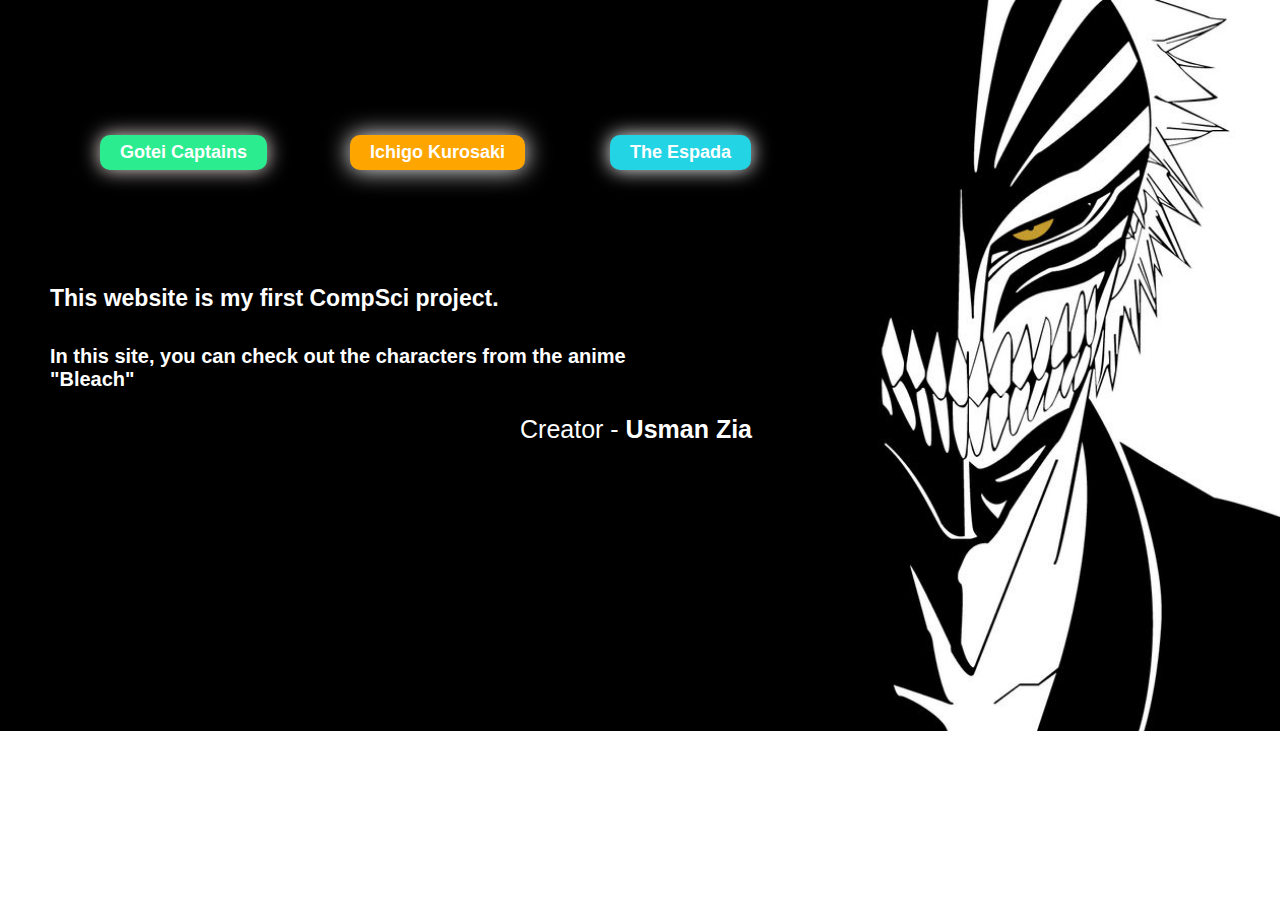
==== index.html @ adc52712 "Update index.html" ====
<!DOCTYPE html>
<html>
	<head>
  <meta charset="UTF-8">
  <meta http-equiv="X-UA-Compatible" content="IE=edge">
  <meta name="viewport" content="width=device-width, height=device-height, initial-scale=1.0">
  <link rel="stylesheet" href="styling.css">
  <title>Bleach</title>
	</head>
	
	<body>
 <img class="title-logo" src="images/ichigo-background.jpg" alt="">
  <img class="title-name" src="images/bleach_title.jpgp" alt="">
  <a href="Gotei.html"><button class="captain">Gotei Captains</button></a>
  <a href="Ichigo.html"><button class="ichigo">Ichigo Kurosaki</button></a>
  <a href="Espada.html"><button class="espada">The Espada</button></a>
  <p class="firstLine" >This website is my first CompSci project.</p>
  <p class="secondLine">In this site, you can check out the characters from the anime "Bleach"</p>
  <p class="thirdLine" >Creator - <strong>Usman Zia</strong></p>
	</body>
</html>
---- styling.css ----
.title-logo{
  width: 1300px;
  position: relative;
}
.title-name{
  width: 200px;
  margin-top: -720px;
  margin-left: 280px;
  width: 300px;
  position: absolute;
}
.captain, .ichigo, .espada{
  margin-top: -600px;
  position: absolute;
  border: none;
  border-radius: 10px;
  padding-left: 20px;
  padding-right: 20px;
  padding-top: 7px;
  padding-bottom: 7px;
  color: white;
  font-weight: bold;
  font-size: 18px;
  cursor: pointer;
}
.captain{
  margin-left: 100px;
  background-color: rgb(43, 236, 143);
  box-shadow: 0px 0px 20px rgb(244, 231, 231);
}
.captain:hover{
  color: rgb(43, 236, 143);
  background-color: rgb(255, 255, 255);
}
.ichigo{
  margin-left: 350px;
  background-color: orange;
  box-shadow: 0px 0px 25px rgb(255,255,255);
}
.ichigo:hover{
  background-color: rgb(255, 255, 255);
  color: orange;
}
.espada{
  margin-left: 610px;
  background-color: rgb(35, 212, 228);
  box-shadow: 0px 0px 20px rgba(255,255,255);
}
.espada:hover{
  background-color: rgb(255, 255, 255);
  color:rgb(35, 212, 228);
}
.firstLine{
  position: absolute;
  color: white;
  margin-top: -450px;
  margin-left: 50px;
  font-family: helvetica;
  font-size: 23px;
  font-weight: bold;
}
.secondLine{
  position: absolute;
  color: white;
  font-family: helvetica;
  font-size: 20px;
  font-weight: bold;
  margin-top: -390px;
  margin-left: 50px;
  width: 650px;

}
.thirdLine{
  position: absolute;
  color: white;
  font-family: helvetica;
  font-size: 25px;
  margin-left: 520px;
  margin-top: -320px;
}
.title-gotei{
  font-size: 40px;
  font-weight: bold;
  text-align: center;

}
.bya{
  width: 165px;
  height: 165px;
  object-fit: cover;
  object-position: right; 
  border-radius: 60px;
  margin-left: 70px;  
  cursor: pointer;
}
.bya:hover, .hitsu:hover, .shun:hover, .keni:hover{
  box-shadow: 0px 0px 10px rgba(0,0,0,0.6);
}
.yama:hover, .aizen:hover{
  box-shadow: 0px 0px 10px rgba(0,0,0,0.8);
}
.hitsu{
  width: 165px;
  height: 165px;
  object-fit: cover;
  object-position: left; 
  border-radius: 60px;
  margin-left: 288px;  
  cursor: pointer;
}
.yama{
  width: 200px;
  height: 200px;
  object-fit: cover;
  object-position: center; 
  border-radius: 60px;
  margin-left: 298px;  
  cursor: pointer;
}
.shun{
  width: 170px;
  height: 170px;
  object-fit: cover;
  object-position: center; 
  border-radius: 60px;
  margin-left: 290px; 
  margin-top: 30px; 
  cursor: pointer;
}
.keni{
  width: 170px;
  height: 170px;
  object-fit: cover;
  object-position: center; 
  border-radius: 60px;
  margin-left: 330px; 
  margin-top: 30px; 
  cursor: pointer;
}
.title-espada{
  font-size: 40px;
  font-weight: bold;
  text-align: center;

}
.uluq{
  width: 175px;
  height: 175px;
  object-fit: cover;
  object-position: right; 
  border-radius: 60px;
  margin-left: 70px;  
  cursor: pointer;
}
.aizen:hover, .bara:hover, .grim:hover, .stark:hover, .uluq:hover{
  box-shadow: 0px 0px 10px rgba(0,0,0,0.6);
}
.bara{
  width: 190px;
  height: 190px;
  object-fit: cover;
  object-position: left; 
  border-radius: 60px;
  margin-left: 335px;  
  cursor: pointer;
}
.aizen{
  width: 220px;
  height: 220px;
  object-fit: cover;
  object-position: center; 
  border-radius: 60px;
  margin-left: 298px;  
  cursor: pointer;
}
.stark{
  width: 190px;
  height: 190px;
  object-fit: cover;
  object-position: center; 
  border-radius: 60px;
  margin-left: 290px; 
  margin-top: 17px; 
  cursor: pointer;
}
.grim{
  width: 175px;
  height: 175px;
  object-fit: cover;
  object-position: left; 
  border-radius: 60px;
  margin-left: 290px; 
  cursor: pointer;
}
.ichi{
  width: 400px;
  display: block;
  margin-top: 15px;
  margin-left: 440px;
  box-shadow: 0px 0px 15px rgb(0,0,0);
}
body{
  margin: 0;
}
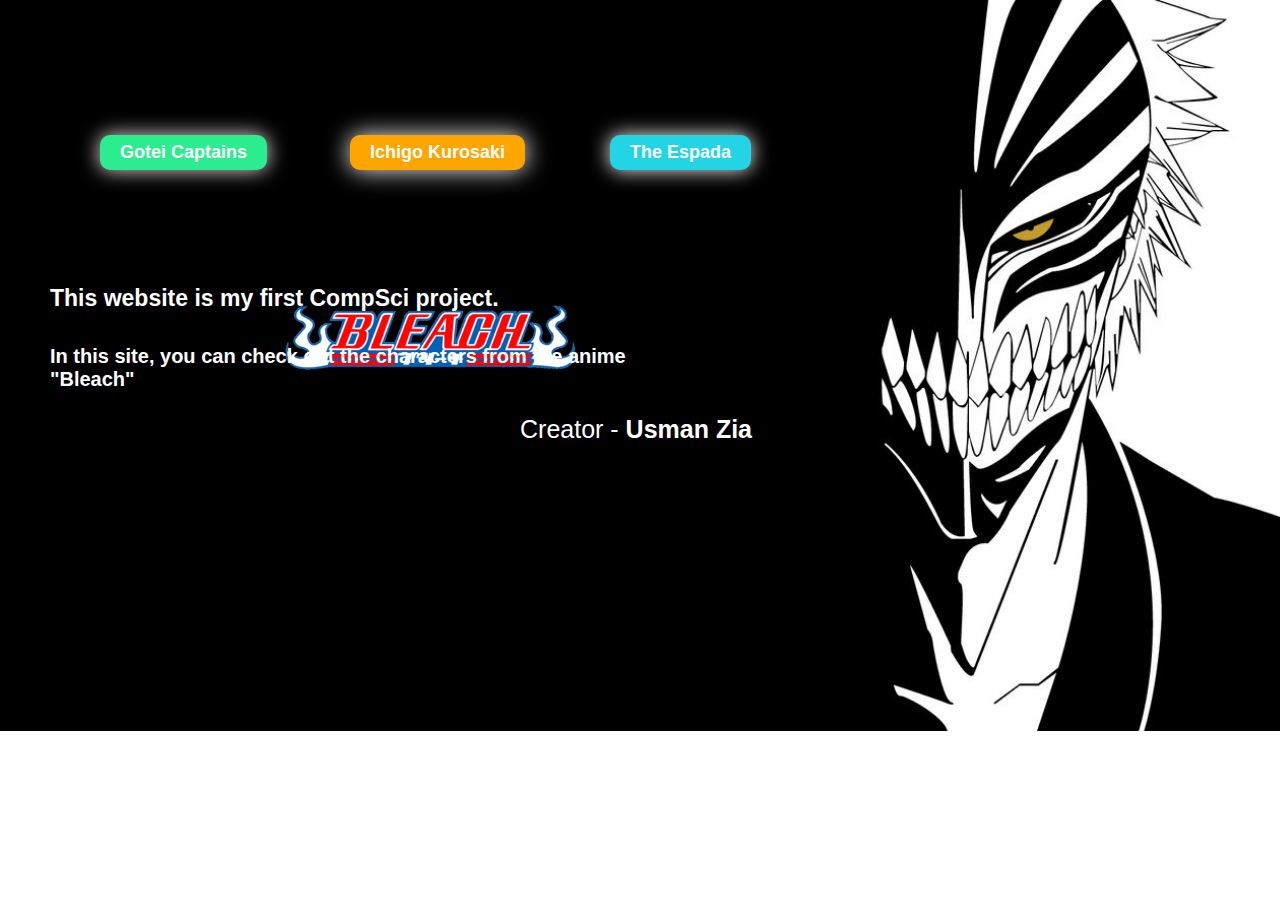
==== commit b7e24750: "Update index.html" ====
--- a/index.html
+++ b/index.html
@@ -10,7 +10,7 @@
 	
 	<body>
  <img class="title-logo" src="images/ichigo-background.jpg" alt="">
-  <img class="title-name" src="images/bleach_title.jpgp" alt="">
+  <img class="title-name" src="images/bleach_title.jpg" alt="">
   <a href="Gotei.html"><button class="captain">Gotei Captains</button></a>
   <a href="Ichigo.html"><button class="ichigo">Ichigo Kurosaki</button></a>
   <a href="Espada.html"><button class="espada">The Espada</button></a>
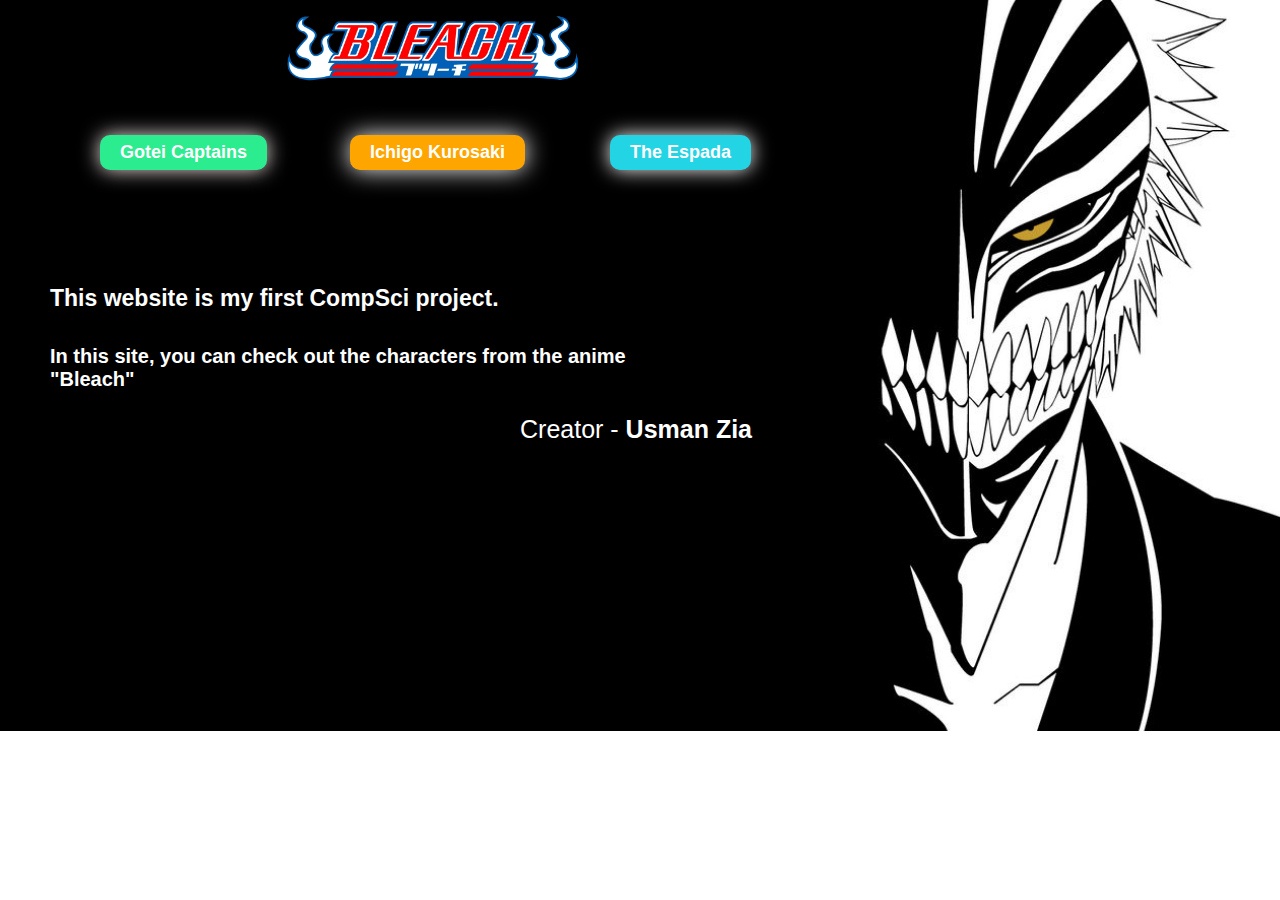
==== commit 14a5e4b5: "Update index.html" ====
--- a/index.html
+++ b/index.html
@@ -10,9 +10,9 @@
 	
 	<body>
  <img class="title-logo" src="images/ichigo-background.jpg" alt="">
-  <img class="title-name" src="images/bleach_title.jpg" alt="">
+  <img class="title-name" src="images/Bleach_Logo.webp" alt="">
   <a href="Gotei.html"><button class="captain">Gotei Captains</button></a>
-  <a href="Ichigo.html"><button class="ichigo">Ichigo Kurosaki</button></a>
+  <a href="ichigo.html"><button class="ichigo">Ichigo Kurosaki</button></a>
   <a href="Espada.html"><button class="espada">The Espada</button></a>
   <p class="firstLine" >This website is my first CompSci project.</p>
   <p class="secondLine">In this site, you can check out the characters from the anime "Bleach"</p>
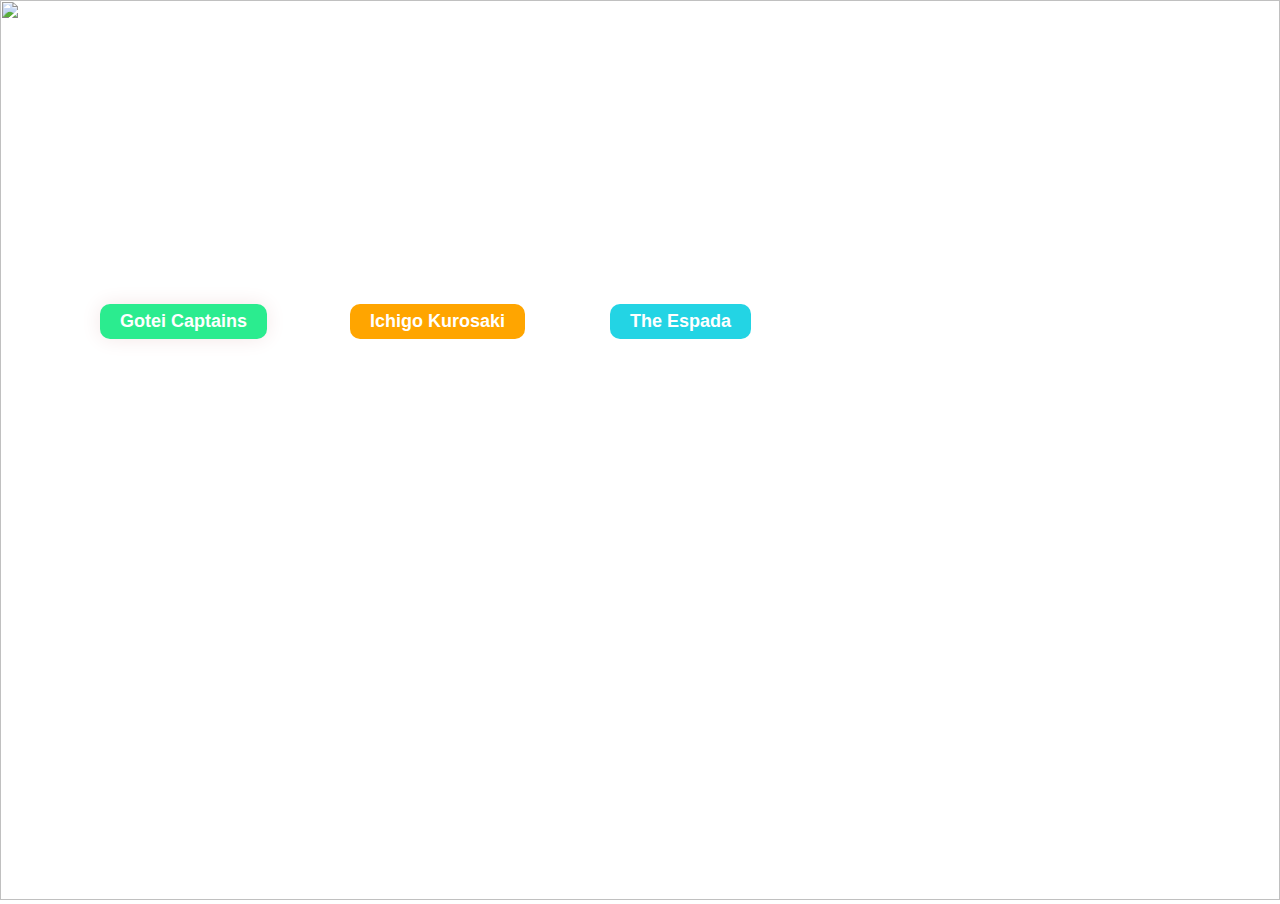
==== commit a13659f2: "Update index.html" ====
--- a/index.html
+++ b/index.html
@@ -9,13 +9,20 @@
 	</head>
 	
 	<body>
- <img class="title-logo" src="images/ichigo-background.jpg" alt="">
-  <img class="title-name" src="images/Bleach_Logo.webp" alt="">
+ 		<div class="indexDiv">
+  <img class="title-logo" src="Images/ichigo-background.jpg" alt="">
+  <div id="title"> <img class="title-name" src="Images/Bleach_Logo.webp" alt=""> </div>
+<div id="buttons">
   <a href="Gotei.html"><button class="captain">Gotei Captains</button></a>
-  <a href="ichigo.html"><button class="ichigo">Ichigo Kurosaki</button></a>
+  <a href="Ichigo.html"><button class="ichigo">Ichigo Kurosaki</button></a>
   <a href="Espada.html"><button class="espada">The Espada</button></a>
+</div>
+
+<div class="text">
   <p class="firstLine" >This website is my first CompSci project.</p>
   <p class="secondLine">In this site, you can check out the characters from the anime "Bleach"</p>
   <p class="thirdLine" >Creator - <strong>Usman Zia</strong></p>
+</div>
+		</div>
 	</body>
 </html>
--- a/styling.css
+++ b/styling.css
@@ -1,5 +1,6 @@
 .title-logo{
-  width: 1300px;
+  width: 100vw;
+  height: 100vh;
   position: relative;
 }
 .title-name{
@@ -201,4 +202,4 @@
 }
 body{
   margin: 0;
-}+}
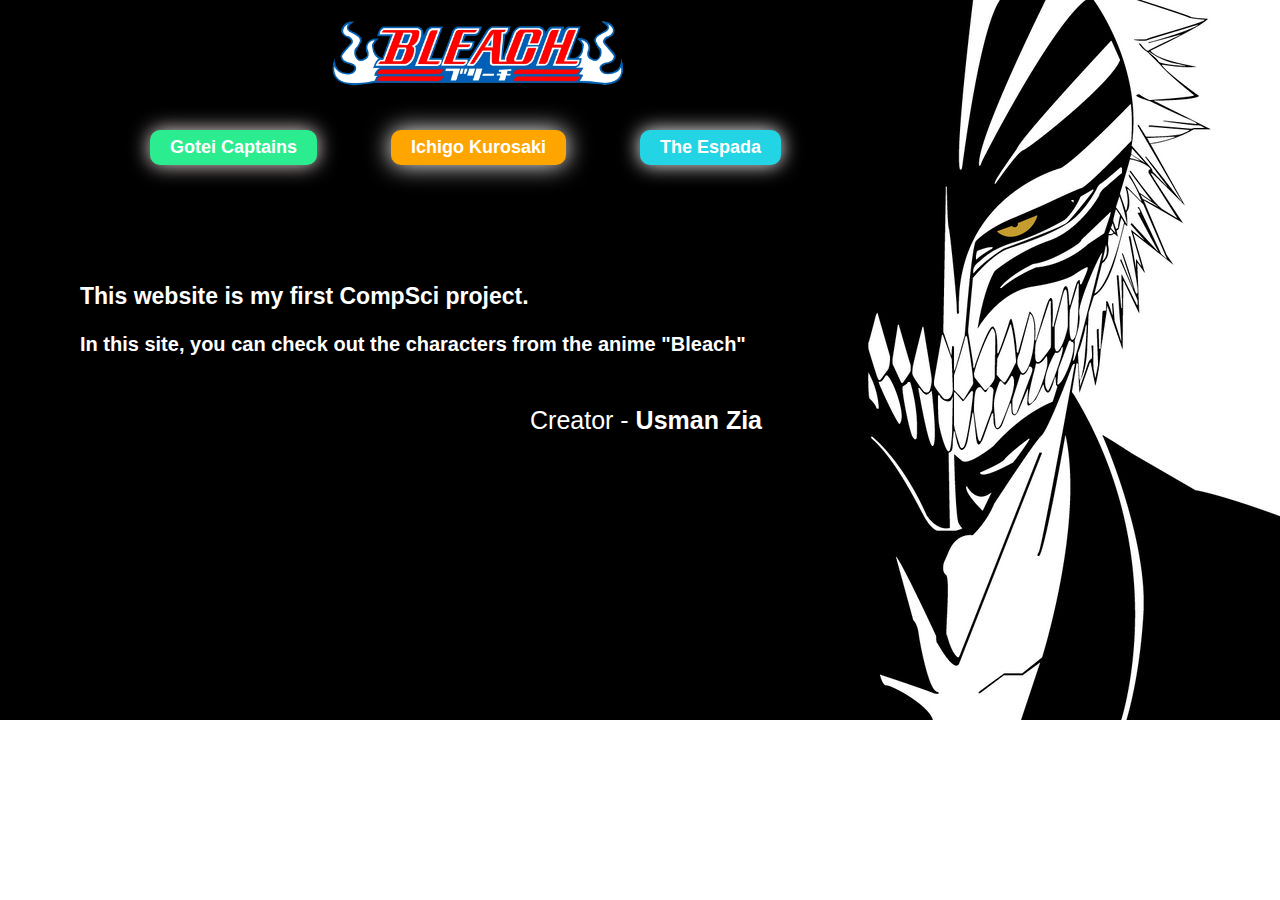
==== commit 7b620844: "Update index.html" ====
--- a/index.html
+++ b/index.html
@@ -10,8 +10,8 @@
 	
 	<body>
  		<div class="indexDiv">
-  <img class="title-logo" src="Images/ichigo-background.jpg" alt="">
-  <div id="title"> <img class="title-name" src="Images/Bleach_Logo.webp" alt=""> </div>
+  <img class="title-logo" src="images/ichigo-background.jpg" alt="">
+  <div id="title"> <img class="title-name" src="images/Bleach_Logo.webp" alt=""> </div>
 <div id="buttons">
   <a href="Gotei.html"><button class="captain">Gotei Captains</button></a>
   <a href="Ichigo.html"><button class="ichigo">Ichigo Kurosaki</button></a>
--- a/styling.css
+++ b/styling.css
@@ -1,18 +1,10 @@
 .title-logo{
-  width: 100vw;
-  height: 100vh;
   position: relative;
 }
 .title-name{
-  width: 200px;
-  margin-top: -720px;
-  margin-left: 280px;
-  width: 300px;
-  position: absolute;
+   width: 300px;
 }
 .captain, .ichigo, .espada{
-  margin-top: -600px;
-  position: absolute;
   border: none;
   border-radius: 10px;
   padding-left: 20px;
@@ -25,7 +17,6 @@
   cursor: pointer;
 }
 .captain{
-  margin-left: 100px;
   background-color: rgb(43, 236, 143);
   box-shadow: 0px 0px 20px rgb(244, 231, 231);
 }
@@ -34,7 +25,7 @@
   background-color: rgb(255, 255, 255);
 }
 .ichigo{
-  margin-left: 350px;
+  margin-left: 70px;
   background-color: orange;
   box-shadow: 0px 0px 25px rgb(255,255,255);
 }
@@ -43,7 +34,7 @@
   color: orange;
 }
 .espada{
-  margin-left: 610px;
+  margin-left: 70px;
   background-color: rgb(35, 212, 228);
   box-shadow: 0px 0px 20px rgba(255,255,255);
 }
@@ -52,33 +43,25 @@
   color:rgb(35, 212, 228);
 }
 .firstLine{
-  position: absolute;
-  color: white;
-  margin-top: -450px;
-  margin-left: 50px;
+  color: white;
   font-family: helvetica;
   font-size: 23px;
   font-weight: bold;
 }
 .secondLine{
-  position: absolute;
   color: white;
   font-family: helvetica;
   font-size: 20px;
   font-weight: bold;
-  margin-top: -390px;
-  margin-left: 50px;
-  width: 650px;
 
 }
 .thirdLine{
-  position: absolute;
   color: white;
   font-family: helvetica;
   font-size: 25px;
-  margin-left: 520px;
-  margin-top: -320px;
-}
+  margin-left: 450px;
+  margin-top: 50px; 
+ }
 .title-gotei{
   font-size: 40px;
   font-weight: bold;
@@ -91,7 +74,7 @@
   object-fit: cover;
   object-position: right; 
   border-radius: 60px;
-  margin-left: 70px;  
+  margin-left: 70px; 
   cursor: pointer;
 }
 .bya:hover, .hitsu:hover, .shun:hover, .keni:hover{
@@ -203,3 +186,27 @@
 body{
   margin: 0;
 }
+.indexDiv{
+  height: 100vh;
+  width: 100vw;
+}
+#title{
+	display: inline-block;
+	position: absolute;
+	top: 20px;
+	left: 325px;
+}
+#buttons{
+	position: absolute;
+	display: inline-block;
+	top: 130px;
+	left: 150px;
+	vertical-align: center;
+
+}
+.text{
+	display: inline-block;
+	position: absolute;
+	top: 260px;
+	left: 80px;
+}
